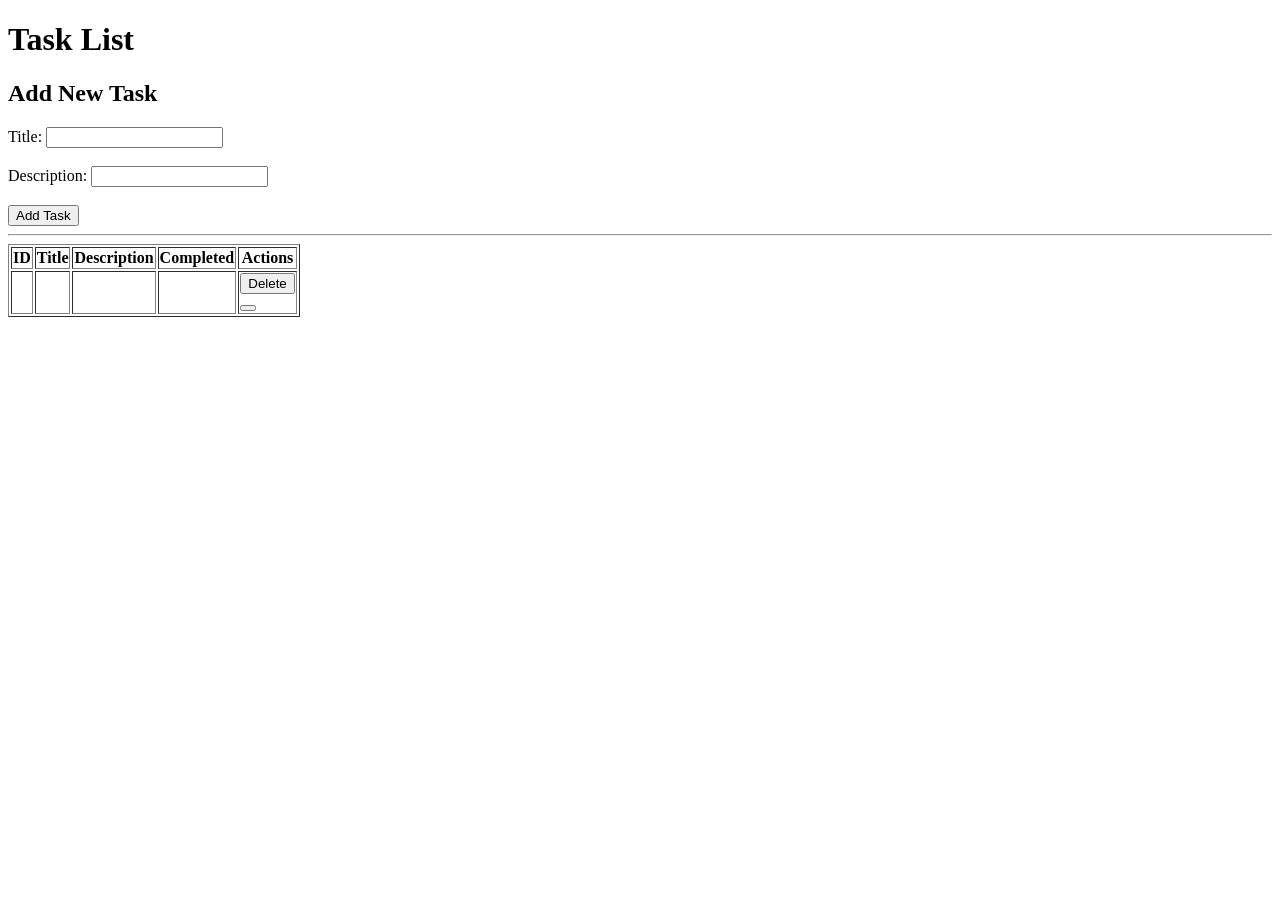
==== taskmanagment/src/main/resources/templates/index.html @ 8c7b85e2 "home controller and db" ====
<!DOCTYPE html>
<html xmlns:th="http://www.thymeleaf.org">
<head>
    <title>Task Management</title>
</head>
<body>

<h1>Task List</h1>

<h2>Add New Task</h2>

<form action="/tasks/create" method="post">

    <label>Title:</label>
    <input type="text" name="title" required>

    <br><br>

    <label>Description:</label>
    <input type="text" name="description" required>

    <br><br>

    <button type="submit">Add Task</button>

</form>

<hr>

<table border="1">

    <tr>
        <th>ID</th>
        <th>Title</th>
        <th>Description</th>
        <th>Completed</th>
        <th>Actions</th>
    </tr>

    <tr th:each="task : ${tasks}">

        <td th:text="${task.id}"></td>

        <td th:text="${task.title}"></td>

        <td th:text="${task.description}"></td>

        <td th:text="${task.completed}"></td>

        <td>

            <form th:action="@{/tasks/delete/{id}(id=${task.id})}"
                  method="post">

                <button type="submit">
                    Delete
                </button>


            </form>

            <form th:action="@{/tasks/toggle/{id}(id=${task.id})}"
                  method="post">

                <button type="submit"
                        th:text="${task.completed} ? 'Undo' : 'Complete'">
                </button>

            </form>
        </td>

    </tr>

</table>

</body>
</html>
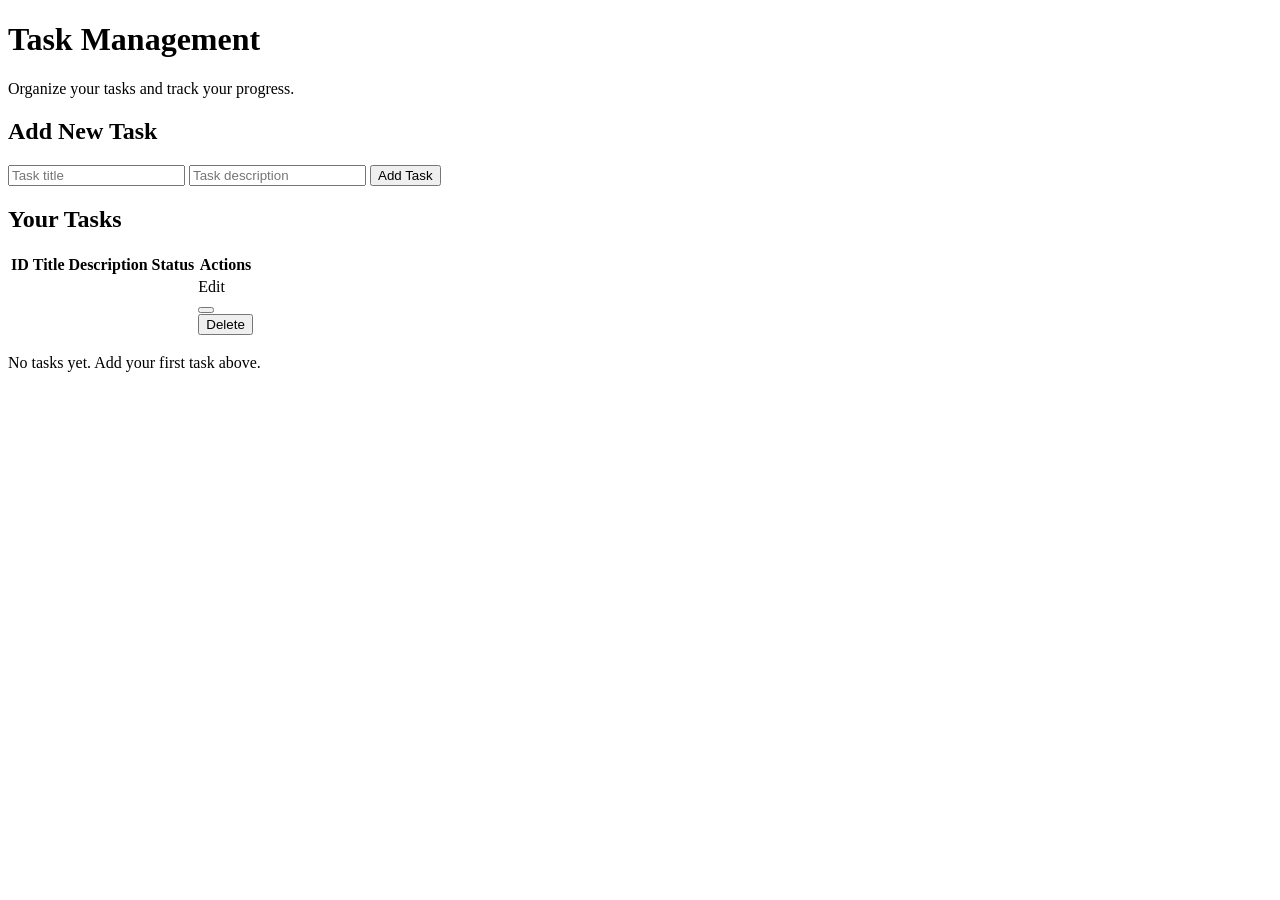
==== commit fd4cb266: "added new features, ui designed with css." ====
--- a/taskmanagment/src/main/resources/templates/index.html
+++ b/taskmanagment/src/main/resources/templates/index.html
@@ -2,76 +2,83 @@
 <html xmlns:th="http://www.thymeleaf.org">
 <head>
     <title>Task Management</title>
+    <link rel="stylesheet" th:href="@{/style.css}">
 </head>
 <body>
 
-<h1>Task List</h1>
+<div class="container">
 
-<h2>Add New Task</h2>
+    <header class="header">
+        <h1>Task Management</h1>
+        <p>Organize your tasks and track your progress.</p>
+    </header>
 
-<form action="/tasks/create" method="post">
+    <section class="card">
+        <h2>Add New Task</h2>
 
-    <label>Title:</label>
-    <input type="text" name="title" required>
+        <form action="/tasks/create" method="post" class="task-form">
+            <input type="text" name="title" placeholder="Task title" required>
+            <input type="text" name="description" placeholder="Task description" required>
+            <button type="submit" class="btn btn-primary">Add Task</button>
+        </form>
+    </section>
 
-    <br><br>
+    <section class="card">
+        <h2>Your Tasks</h2>
 
-    <label>Description:</label>
-    <input type="text" name="description" required>
+        <table class="task-table">
+            <thead>
+            <tr>
+                <th>ID</th>
+                <th>Title</th>
+                <th>Description</th>
+                <th>Status</th>
+                <th>Actions</th>
+            </tr>
+            </thead>
 
-    <br><br>
+            <tbody>
+            <tr th:each="task : ${tasks}"
+                th:classappend="${task.completed} ? ' completed' : ''">
 
-    <button type="submit">Add Task</button>
+                <td th:text="${task.id}"></td>
+                <td th:text="${task.title}"></td>
+                <td th:text="${task.description}"></td>
 
-</form>
+                <td>
+                    <span th:text="${task.completed} ? 'Completed' : 'Pending'"
+                          th:class="${task.completed} ? 'status completed-status' : 'status pending-status'">
+                    </span>
+                </td>
 
-<hr>
+                <td class="actions">
+                    <a th:href="@{/tasks/edit/{id}(id=${task.id})}" class="btn btn-edit">
+                        Edit
+                    </a>
 
-<table border="1">
+                    <form th:action="@{/tasks/toggle/{id}(id=${task.id})}" method="post">
+                        <button type="submit"
+                                class="btn btn-toggle"
+                                th:text="${task.completed} ? 'Undo' : 'Complete'">
+                        </button>
+                    </form>
 
-    <tr>
-        <th>ID</th>
-        <th>Title</th>
-        <th>Description</th>
-        <th>Completed</th>
-        <th>Actions</th>
-    </tr>
+                    <form th:action="@{/tasks/delete/{id}(id=${task.id})}" method="post">
+                        <button type="submit" class="btn btn-delete">
+                            Delete
+                        </button>
+                    </form>
+                </td>
+            </tr>
+            </tbody>
+        </table>
 
-    <tr th:each="task : ${tasks}">
+        <p class="empty-message" th:if="${#lists.isEmpty(tasks)}">
+            No tasks yet. Add your first task above.
+        </p>
+    </section>
 
-        <td th:text="${task.id}"></td>
-
-        <td th:text="${task.title}"></td>
-
-        <td th:text="${task.description}"></td>
-
-        <td th:text="${task.completed}"></td>
-
-        <td>
-
-            <form th:action="@{/tasks/delete/{id}(id=${task.id})}"
-                  method="post">
-
-                <button type="submit">
-                    Delete
-                </button>
-
-
-            </form>
-
-            <form th:action="@{/tasks/toggle/{id}(id=${task.id})}"
-                  method="post">
-
-                <button type="submit"
-                        th:text="${task.completed} ? 'Undo' : 'Complete'">
-                </button>
-
-            </form>
-        </td>
-
-    </tr>
-
-</table>
+</div>
 
 </body>
 </html>
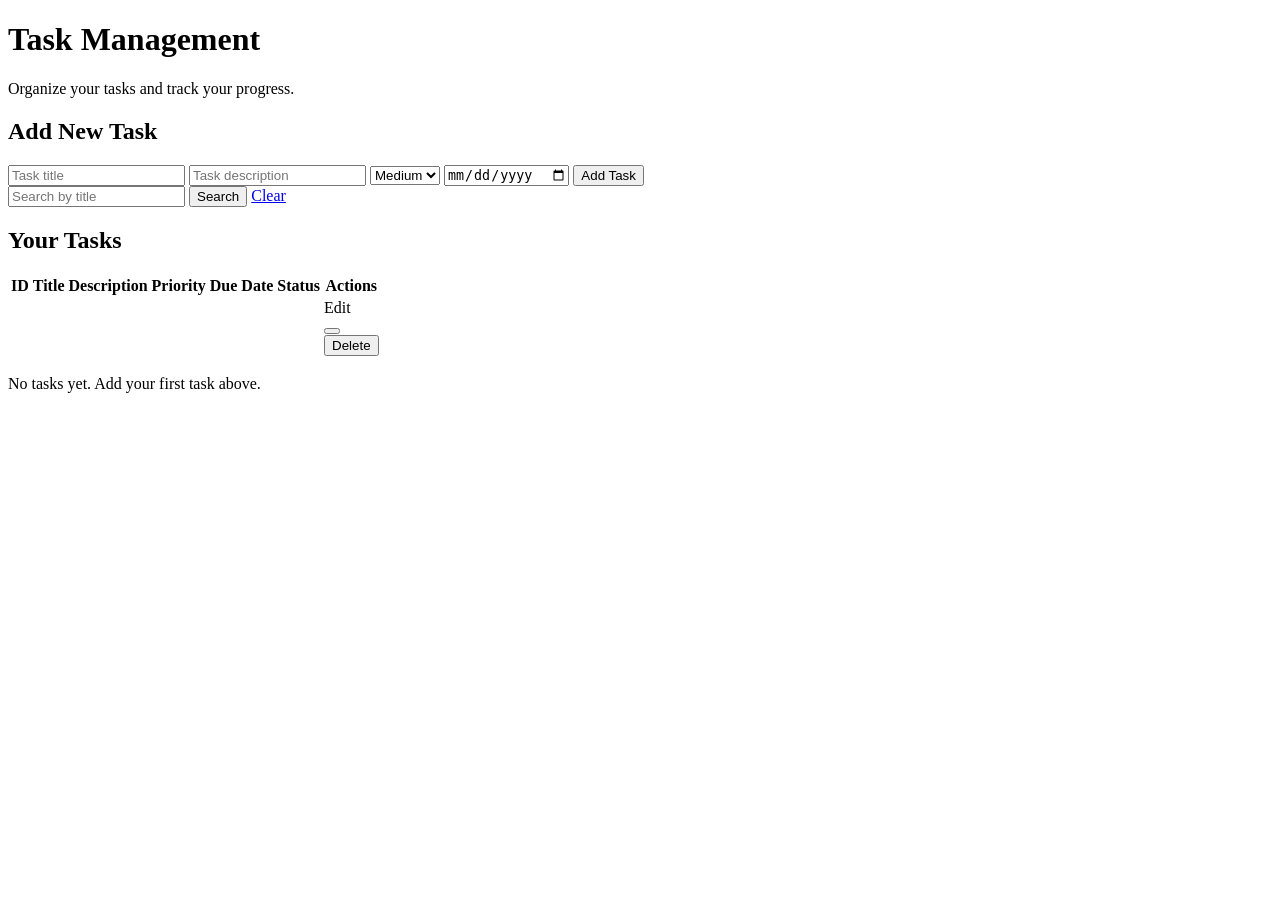
==== commit 8286ecde: "filtering and priatory features added" ====
--- a/taskmanagment/src/main/resources/templates/index.html
+++ b/taskmanagment/src/main/resources/templates/index.html
@@ -18,12 +18,33 @@
 
         <form action="/tasks/create" method="post" class="task-form">
             <input type="text" name="title" placeholder="Task title" required>
+
             <input type="text" name="description" placeholder="Task description" required>
+
+            <select name="priority">
+                <option value="LOW">Low</option>
+                <option value="MEDIUM" selected>Medium</option>
+                <option value="HIGH">High</option>
+            </select>
+
+            <input type="date" name="dueDate">
+
             <button type="submit" class="btn btn-primary">Add Task</button>
         </form>
     </section>
 
     <section class="card">
+        <form action="/" method="get" class="task-form">
+            <input type="text"
+                   name="keyword"
+                   placeholder="Search by title"
+                   th:value="${keyword}">
+
+            <button type="submit" class="btn btn-primary">Search</button>
+
+            <a href="/" class="btn btn-edit">Clear</a>
+        </form>
+
         <h2>Your Tasks</h2>
 
         <table class="task-table">
@@ -32,6 +53,8 @@
                 <th>ID</th>
                 <th>Title</th>
                 <th>Description</th>
+                <th>Priority</th>
+                <th>Due Date</th>
                 <th>Status</th>
                 <th>Actions</th>
             </tr>
@@ -44,6 +67,8 @@
                 <td th:text="${task.id}"></td>
                 <td th:text="${task.title}"></td>
                 <td th:text="${task.description}"></td>
+                <td th:text="${task.priority}"></td>
+                <td th:text="${task.dueDate}"></td>
 
                 <td>
                     <span th:text="${task.completed} ? 'Completed' : 'Pending'"
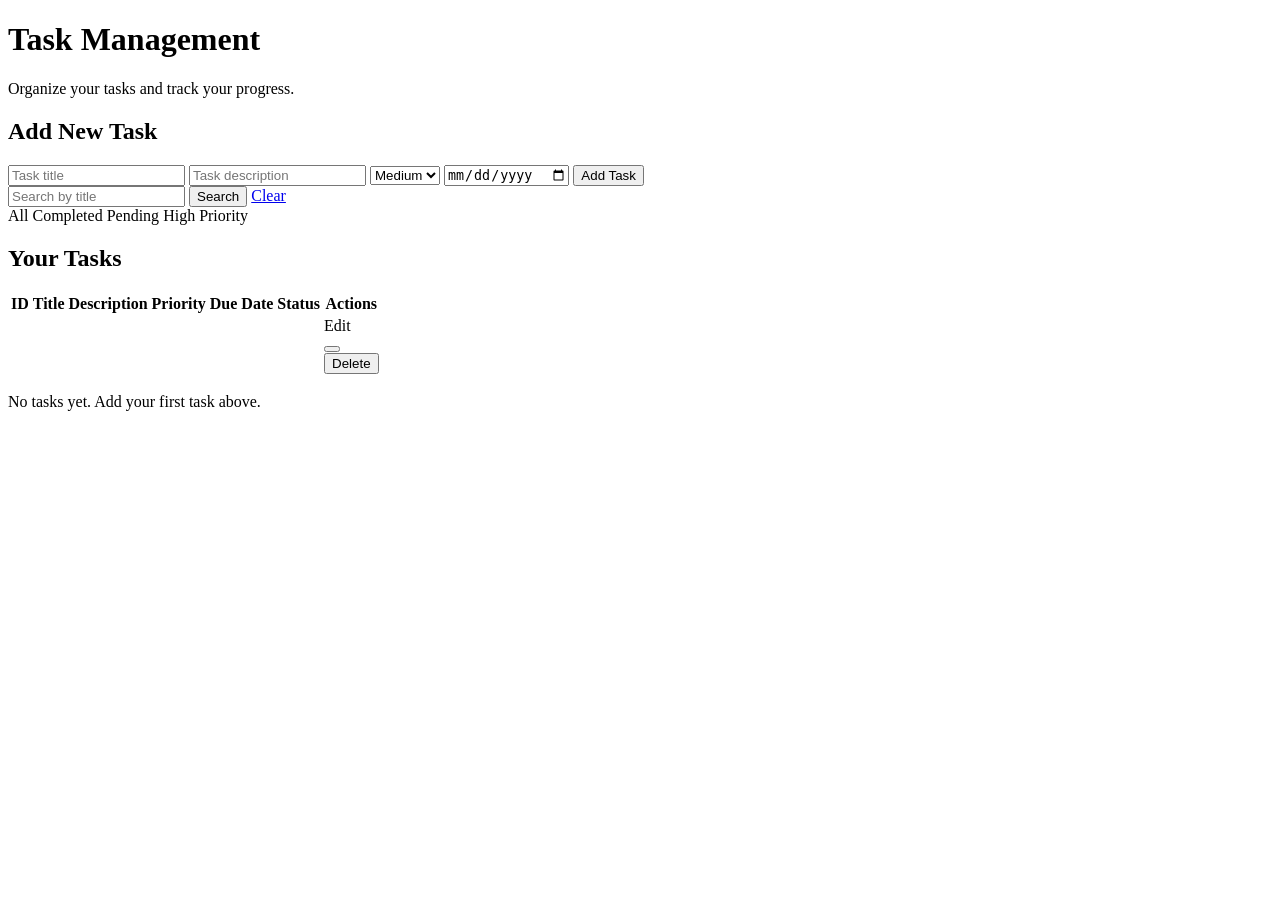
==== commit 0e87c187: "filtering" ====
--- a/taskmanagment/src/main/resources/templates/index.html
+++ b/taskmanagment/src/main/resources/templates/index.html
@@ -34,6 +34,7 @@
     </section>
 
     <section class="card">
+
         <form action="/" method="get" class="task-form">
             <input type="text"
                    name="keyword"
@@ -44,6 +45,13 @@
 
             <a href="/" class="btn btn-edit">Clear</a>
         </form>
+
+        <div class="filter-buttons">
+            <a th:href="@{/(status='all')}" class="btn btn-edit">All</a>
+            <a th:href="@{/(status='completed')}" class="btn btn-toggle">Completed</a>
+            <a th:href="@{/(status='pending')}" class="btn btn-delete">Pending</a>
+            <a th:href="@{/(status='high')}" class="btn btn-primary">High Priority</a>
+        </div>
 
         <h2>Your Tasks</h2>
 
